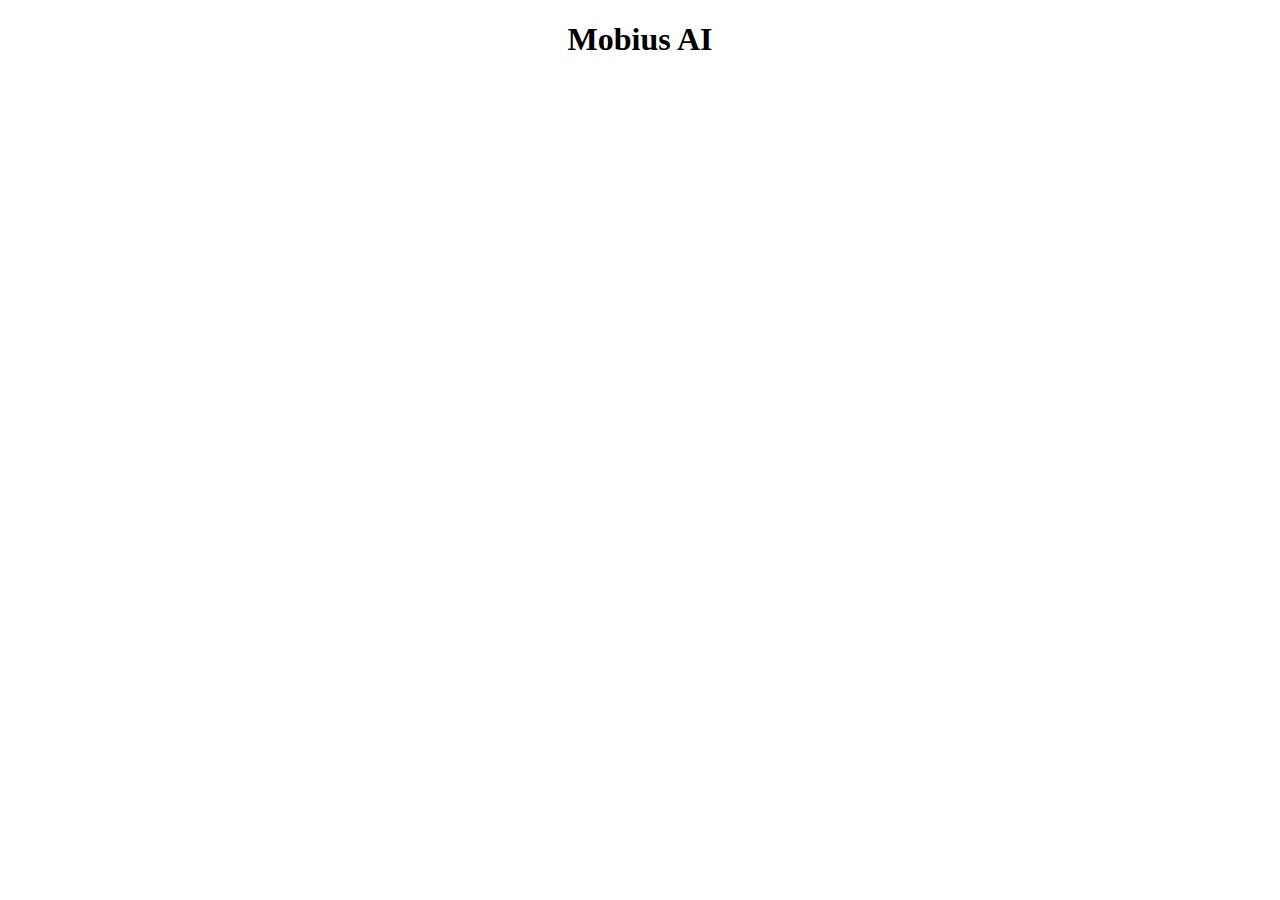
==== careers.html @ 493cd52a "Create careers.html" ====
<!doctype html>
<html lang="en">

<head>
  <meta charset="utf-8">
  <meta name="viewport" content="width=device-width, initial-scale=1">

  <title>Careers at Mobius AI</title>

  <!-- This is some custom styling for the site that surround the application. -->
  <link rel="stylesheet" type="text/css"
    href="careers.css">
</head>

<body>
  <!-- This header content is to show that the embedded content should go directly alongside your other custom
        job board content -->
  <div style="text-align:center;">
    <h1>Mobius AI</h1>
  </div>

  <div id="ashby_embed"></div>
  <script>
    window.__ashbyBaseJobBoardUrl = "https://jobs.ashbyhq.com/mobius"
  </script>
  <script id="ashby-script" src="https://jobs.ashbyhq.com/ashby-embed-demo-org/embed"></script>
</body>

</html>
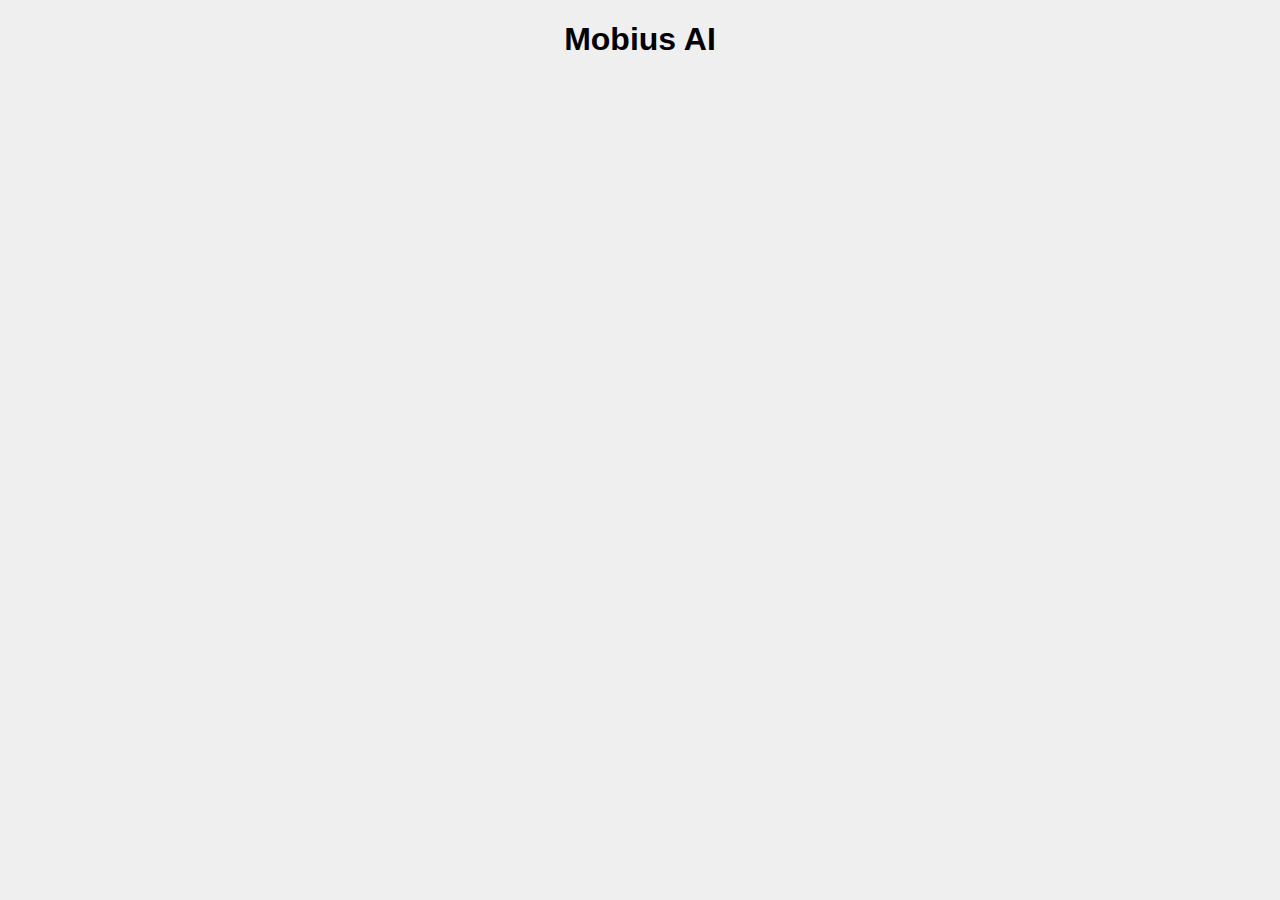
==== commit e5eae8bb: "Update careers.html" ====
--- a/careers.html
+++ b/careers.html
@@ -7,9 +7,8 @@
 
   <title>Careers at Mobius AI</title>
 
-  <!-- This is some custom styling for the site that surround the application. -->
-  <link rel="stylesheet" type="text/css"
-    href="careers.css">
+  <link rel="stylesheet" type="text/css" href="careers.css">
+  <link rel="stylesheet" href="style.css">
 </head>
 
 <body>
@@ -23,7 +22,7 @@
   <script>
     window.__ashbyBaseJobBoardUrl = "https://jobs.ashbyhq.com/mobius"
   </script>
-  <script id="ashby-script" src="https://jobs.ashbyhq.com/ashby-embed-demo-org/embed"></script>
+  <script id="ashby-script" src="https://jobs.ashbyhq.com/mobius/embed"></script>
 </body>
 
 </html>
--- a/careers.css
+++ b/careers.css
@@ -0,0 +1,110 @@
+/* stylelint-disable */
+
+/* These variables can be used to control values throughout the job board. */
+:root {
+    /*  Darker primary color
+    WARNING - This can be set in the Ashby admin under theme settings!
+    If you modify, you should make sure your colors work with the settings there. */
+    --colorPrimary900: darkorange;
+  
+    /*  Lighter primary color
+    WARNING - This can be set in the Ashby admin under theme settings!
+    If you modify, you should make sure your colors work with the settings there. */
+    --colorPrimary600: orange;
+
+    /*  The max width of the job board container */
+    --widthMaxJobBoard: 800px;
+  
+    /*  The max width of the application form section */
+    /* --widthMaxJobBoard: 800px; */
+  
+    /*  Container border radius */
+    --borderRadiusContainer: 10px;
+  
+    /*  Border radius of control elements (e.g. input boxes) */
+    --borderRadiusControl: 10px;
+  
+    /*  Button border radius */
+    --borderRadiusButton: 10px;
+  
+    /*  Font families */
+    --fontFamily: "Whitney SSm", "-apple-system", "BlinkMacSystemFont", "Segoe UI", "Helvetica", "Arial", "Apple Color Emoji", "Segoe UI Emoji", sans-serif ;
+
+    --colorAppBackground: #f7f8fa;
+  }
+  
+  /* A container for the application form. */
+  .ashby-application-form-container {}
+  
+  /* A container for the failure message */
+  .ashby-application-form-failure-container {}
+  
+  /* A container for the label and input on an application form. */
+  .ashby-application-form-field-entry {}
+  
+  /* The description of each question on an application form. Will only show if a description is specified. */
+  .ashby-application-form-question-description {}
+  
+  /* The title of each question on an application form. */
+  .ashby-application-form-question-title {}
+  
+  /* A single section on the Ashby application form. All questions will be wrapped in sections, though the default section may not have a title. */
+  .ashby-application-form-section-container {}
+  
+  /* The header for an application form section, possibly containing a title and description. */
+  .ashby-application-form-section-header {}
+  
+  /* The description for an application form section. May not exist if no description was specified. */
+  .ashby-application-form-section-header-description {}
+  
+  /* The title for an application form section. May not exist for the default section. */
+  .ashby-application-form-section-header-title {}
+  
+  /* The application submission button. Will have loading and hover states that should be tested. */
+  .ashby-application-form-submit-button {}
+  
+  /* A container for the success message */
+  .ashby-application-form-success-container {}
+  
+  /* The heading of a department, which can have many teams under it. */
+  .ashby-department-heading {}
+  
+  /* The heading of a single team. */
+  .ashby-department-heading-level {}
+  
+  /* A select box element for filtering the job board. */
+  .ashby-job-board-filter {}
+  
+  /* The heading of the entire job board. */
+  .ashby-job-board-heading {}
+  
+  /* The count of job postings on the job board. */
+  .ashby-job-board-heading-count {}
+  
+  /* The container of the job posting details pane. */
+  .ashby-job-posting-brief {
+    /* This adds some space between posting briefings. */
+    margin-bottom: 10px;
+  }
+  
+  /* The heading of a department name. Departments group teams. */
+  .ashby-job-posting-brief-department-heading {}
+  
+  /* The heading of a single team. */
+  .ashby-job-posting-brief-department-heading-level {}
+  
+  /* The container for the details of the job posting, in the details pane. */
+  .ashby-job-posting-brief-details {}
+  
+  /* The container for the list of job post briefings. */
+  .ashby-job-posting-brief-list {}
+  
+  /* The title of the job posting in the details pane. */
+  .ashby-job-posting-brief-title {}
+  
+  /* The heading of a job post */
+  .ashby-job-posting-heading {}
+  
+  /* A container for any surveys specified for this application form. */
+  .ashby-survey-form-container {}
+  
--- a/style.css
+++ b/style.css
@@ -0,0 +1,24 @@
+* {box-sizing: border-box;}
+
+body { 
+  margin: auto;
+  max-width: 400px;
+  font-family: sans-serif, Arial, Helvetica;
+  background-color: rgb(239, 239, 239);
+  padding: 0 20px 0 20px;
+}
+
+.header {
+  overflow: hidden;
+}
+
+.main {
+}
+
+.responsive {
+    width: 100%;
+    max-width: 200px;
+    display: block;
+    margin: 30px auto 30px auto;
+    height: auto;
+}
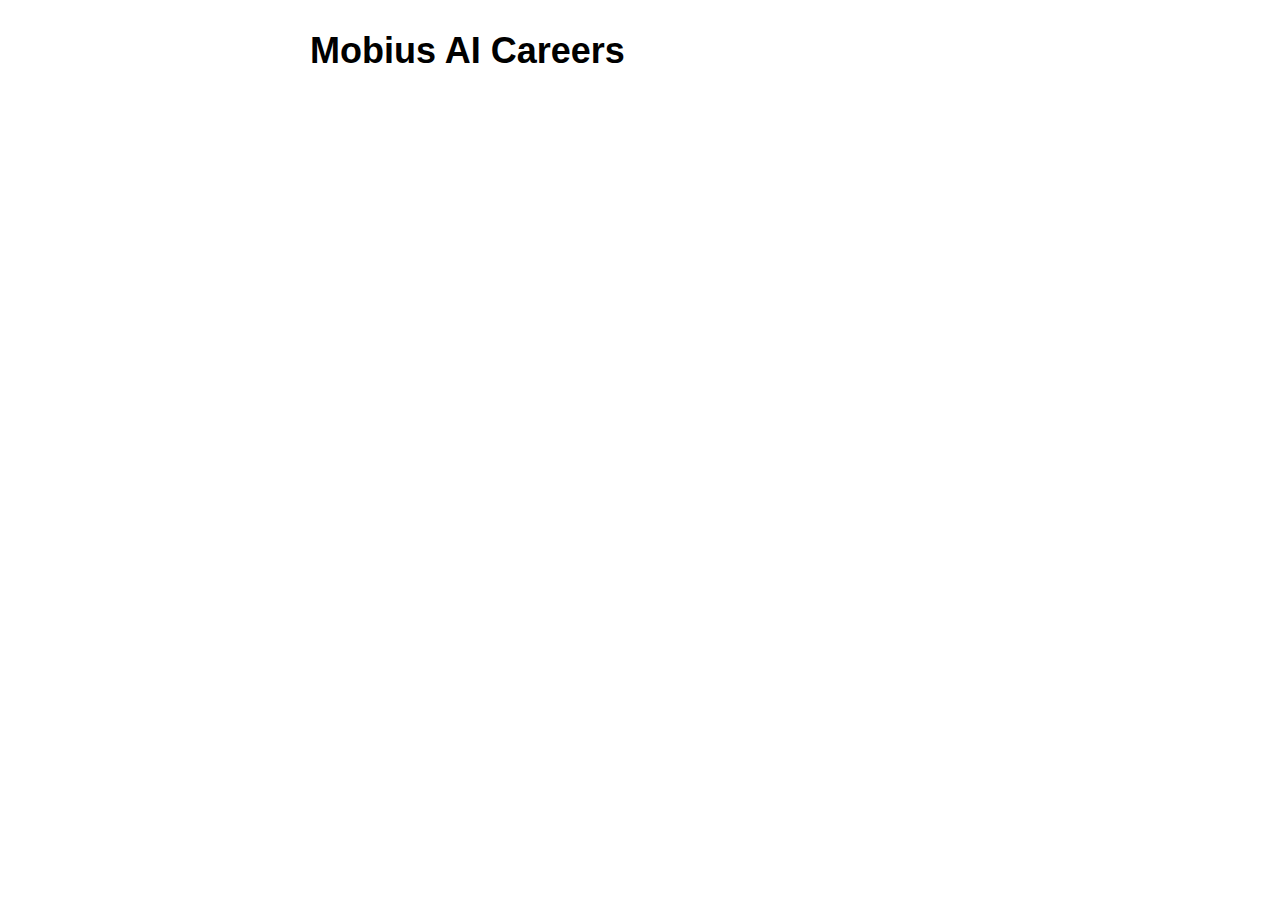
==== commit d765a7d4: "Update careers.html" ====
--- a/careers.html
+++ b/careers.html
@@ -12,17 +12,13 @@
 </head>
 
 <body>
-  <!-- This header content is to show that the embedded content should go directly alongside your other custom
-        job board content -->
-  <div style="text-align:center;">
-    <h1>Mobius AI</h1>
-  </div>
+  <h1>Mobius AI Careers</h1>
 
   <div id="ashby_embed"></div>
   <script>
-    window.__ashbyBaseJobBoardUrl = "https://jobs.ashbyhq.com/mobius"
+    window.__ashbyBaseJobBoardUrl = "https://jobs.ashbyhq.com/mobius%20ai"
   </script>
-  <script id="ashby-script" src="https://jobs.ashbyhq.com/mobius/embed"></script>
+  <script id="ashby-script" src="https://jobs.ashbyhq.com/mobius%20ai/embed"></script>
 </body>
 
 </html>
--- a/careers.css
+++ b/careers.css
@@ -30,11 +30,13 @@
     /*  Font families */
     --fontFamily: "Whitney SSm", "-apple-system", "BlinkMacSystemFont", "Segoe UI", "Helvetica", "Arial", "Apple Color Emoji", "Segoe UI Emoji", sans-serif ;
 
-    --colorAppBackground: #f7f8fa;
+    --colorAppBackground: rgb(239, 239, 239);
   }
   
   /* A container for the application form. */
-  .ashby-application-form-container {}
+  .ashby-application-form-container {
+    background-color: rgb(239, 239, 239);  
+  }
   
   /* A container for the failure message */
   .ashby-application-form-failure-container {}
--- a/style.css
+++ b/style.css
@@ -2,10 +2,18 @@
 
 body { 
   margin: auto;
-  max-width: 400px;
+  max-width: 700px;
+  font-family: Georgia, sans-serif, Arial, Helvetica;
+  line-height: 1.5;
+  font-size: 20px;  
+  /* background-color: rgb(239, 239, 239); */
+  padding: 0 20px 0 20px;
+}
+
+h1 {
   font-family: sans-serif, Arial, Helvetica;
-  background-color: rgb(239, 239, 239);
-  padding: 0 20px 0 20px;
+  font-weight: bold;
+  font-size: 36px;
 }
 
 .header {
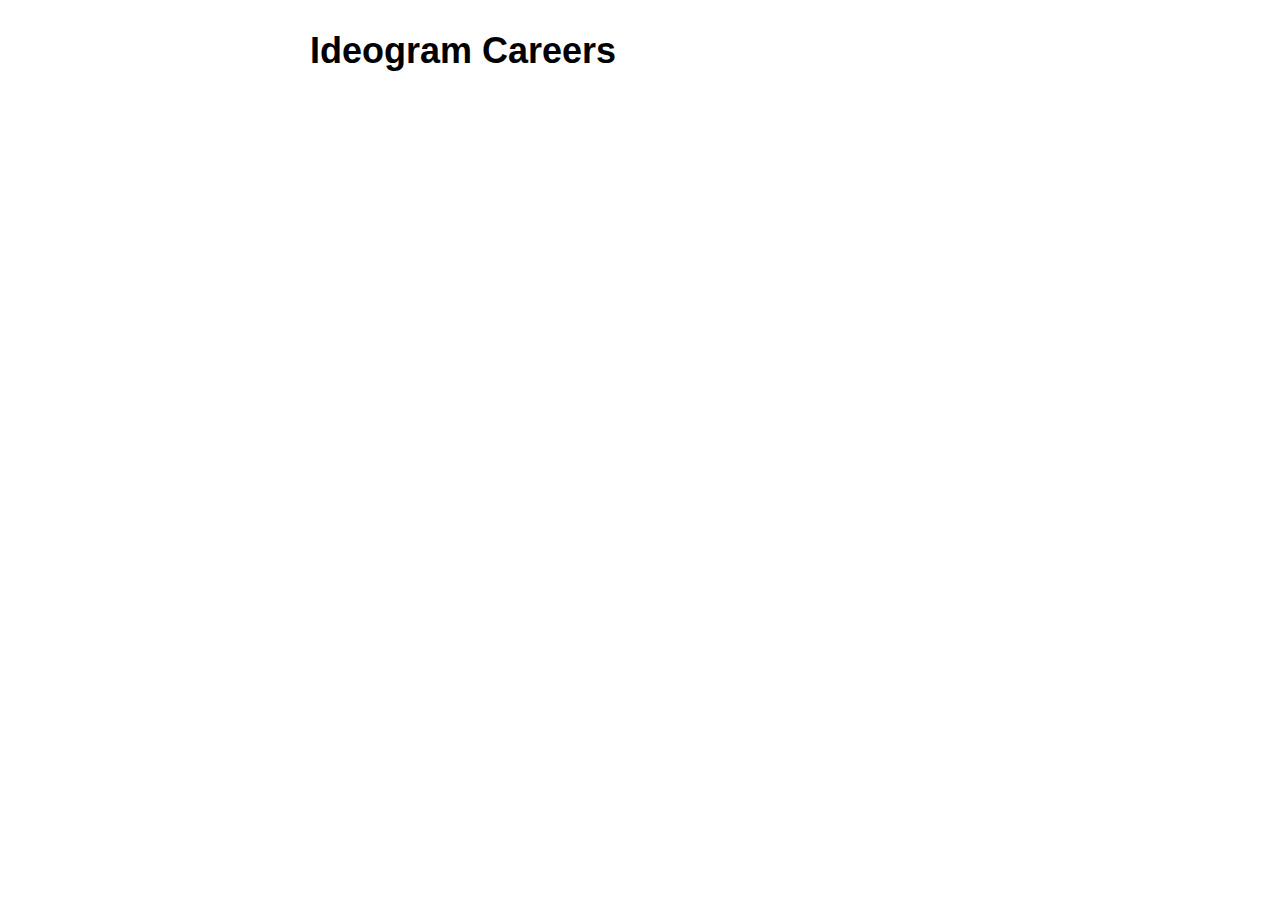
==== commit 93b06615: "Update careers.html to ideogram" ====
--- a/careers.html
+++ b/careers.html
@@ -5,20 +5,20 @@
   <meta charset="utf-8">
   <meta name="viewport" content="width=device-width, initial-scale=1">
 
-  <title>Careers at Mobius AI</title>
+  <title>Careers at Ideogram</title>
 
   <link rel="stylesheet" type="text/css" href="careers.css">
   <link rel="stylesheet" href="style.css">
 </head>
 
 <body>
-  <h1>Mobius AI Careers</h1>
+  <h1>Ideogram Careers</h1>
 
   <div id="ashby_embed"></div>
   <script>
-    window.__ashbyBaseJobBoardUrl = "https://jobs.ashbyhq.com/mobius%20ai"
+    window.__ashbyBaseJobBoardUrl = "https://jobs.ashbyhq.com/ideogram"
   </script>
-  <script id="ashby-script" src="https://jobs.ashbyhq.com/mobius%20ai/embed"></script>
+  <script id="ashby-script" src="https://jobs.ashbyhq.com/ideogram/embed"></script>
 </body>
 
 </html>
